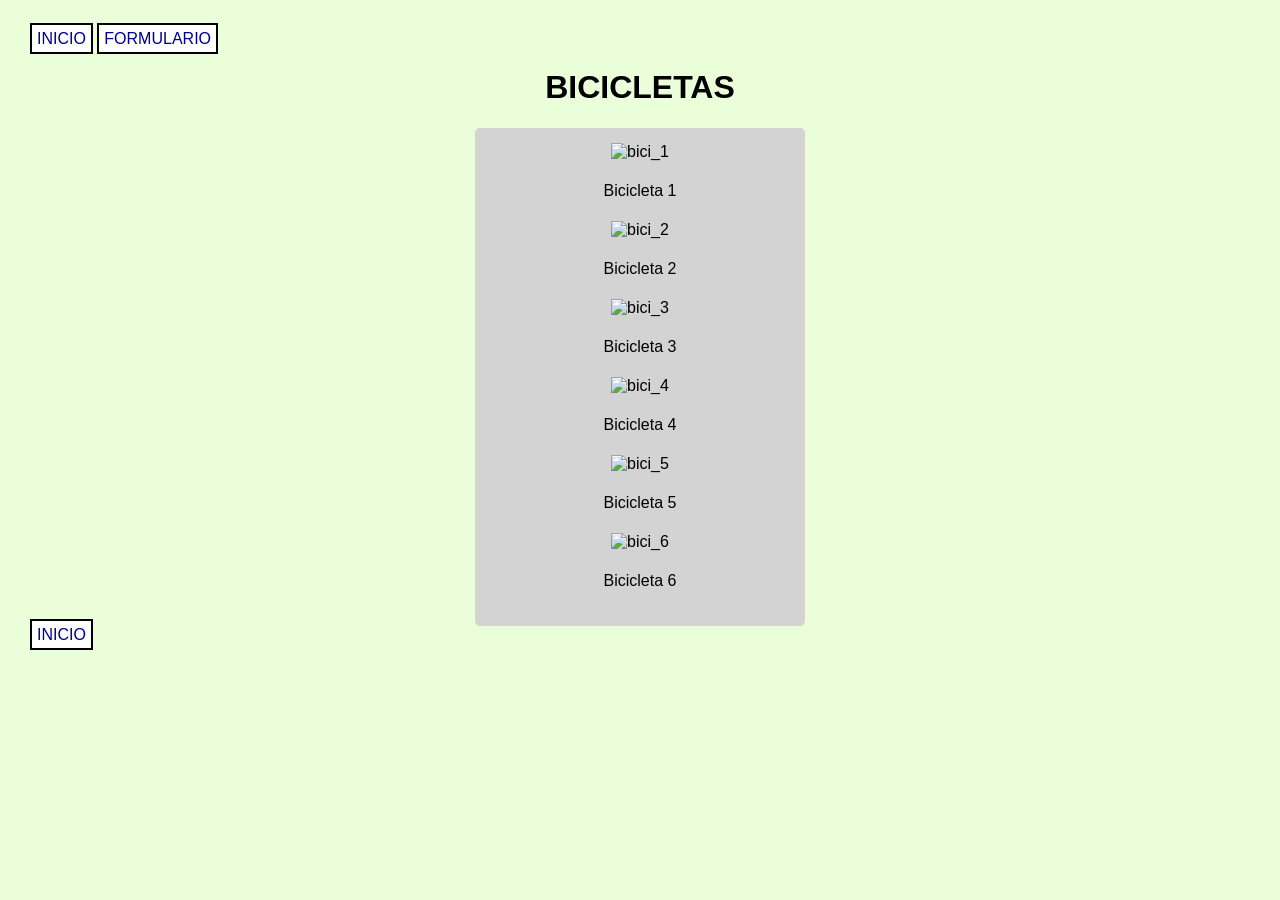
==== bicicletas.html @ 65301328 "Add files via upload Subida de archivos html y css." ====
<!DOCTYPE html>
<html lang="es">

<head>
    <meta charset="UTF-8">
    <meta name="viewport" content="width=device-width, initial-scale=1.0">
    <title>BICICLETAS</title>
    <link rel="stylesheet" href="estilos.css">
    <!-- Victor Manuelle Gamboa García - ASIR 2 -->
</head>

<body>
    <div class="menu">
        <a href="index.html">INICIO</a>
        <a href="formulario.html">FORMULARIO</a>
    </div>
    <div class="titulo">
        <h1>BICICLETAS</h1>
    </div>
    <div class="fotos">
        <img src="https://www.clootbike.com/images/products/bicicletas-de-paseo-elax-28-verde-portada.jpg"
            alt="bici_1" />

        <p>Bicicleta 1</p>

        <img src="https://cdn.wallapop.com/images/10420/li/5i/__/c10420p1300279806/i6721864404.jpg?pictureSize=W640"
            alt="bici_2" />

        <p>Bicicleta 2</p>

        <img src="https://encrypted-tbn0.gstatic.com/images?q=tbn:ANd9GcRgGHy4uTnHDkFWptvaGdfWRExsRglckCcFEDcfix2IR8btWsOJfAyCTlOP&s=10"
            alt="bici_3" />

        <p>Bicicleta 3</p>


        <img src="https://encrypted-tbn0.gstatic.com/images?q=tbn:ANd9GcQMQo846A7dhNZEp1GNvNp7U9f70cjc8iL0GaMz-6mUzw&s=10"
            alt="bici_4" />

        <p>Bicicleta 4</p>

        <img src="https://encrypted-tbn0.gstatic.com/images?q=tbn:ANd9GcS4Jgb88cXo5Izig7BdFYlg1rl0zUdXcu-fsQyYv33mdQ&s=10"
            alt="bici_5" />
        <br>
        <p>Bicicleta 5</p>

        <img src="https://www.imoveblue.es/8612-thickbox_default/bicicleta-electrica-roan-rxf-evo-racing-20.jpg"
            alt="bici_6" />

        <p>Bicicleta 6</p>

    </div>
    <div class="menu">
        <a href="index.html">INICIO</a>
    </div>

</body>

</html>
---- estilos.css ----
/* Aplica para TODAS las páginas */
body {
    margin: 15px;
    padding: 15px;
    font-family: Verdana, Geneva, Tahoma, sans-serif;
    background-color: rgb(233, 254, 217);
}

.titulo {
    text-align: center;
}

.contenido {
    background-color: rgb(226, 226, 226);
    border-radius: 5px;
    border: 1px solid black;
    padding: 15px;
}

/* Manipulo los tres enlaces al mismo tiempo */
.menu * {
    padding: 5px;
    border: 2px solid black;
    text-decoration: none;
    color: darkblue;
    background-color: white;
}

/* Quedan un poco más interactivos */
.menu *:hover {
    color: hsl(271, 100%, 50%);
    background-color: hsl(60, 100%, 50%);
}

p {
    text-align: center;
    padding: 5px;
}

/* Contenedor para centrar las imágenes... */
.fotos {
    text-align: center;
    border-radius: 5px;
    background-color: lightgray;
    padding: 15px;
    width: 300px;
    margin: auto;
}

/* Así consigo que el texto se agrupe en el centro con las imágenes de la clase ".fotos" */
.fotos * {
    text-align: center;
}


img {
    width: 150px;
    height: auto;
}

.msj {
    color: darkred;
    font-size: x-small;
    font-weight: bold;
    width: 400px;
    margin: auto;
}

.formulario {
    text-align: center;
    border: 5px solid black;
    border-radius: 5px;
    background-color: hsl(37, 89%, 59%);
    margin: auto;
    width: 450px;
    padding: 15px;
}

.contenedor {
    /* background-color: yellow; */
    display: grid;
    grid-template-columns: 1fr 1fr;
    gap: 8px;

}

/* .contenedor div {
    border: 2px solid black;
} */

.campos {
    text-align: right;
}

.datos {
    text-align: left;
}


.botones * {
    font-family: Verdana, Geneva, Tahoma, sans-serif;
    font-weight: bold;
    height: 30px;
    padding: 5px;
    background-color: whitesmoke;
    border: none;
    border-radius: 5px;
}

.botones *:hover {
    color: white;
    background-color: crimson;
}

.botones#Enviar *:hover{
    color: white;
    background-color: darkgreen;
}
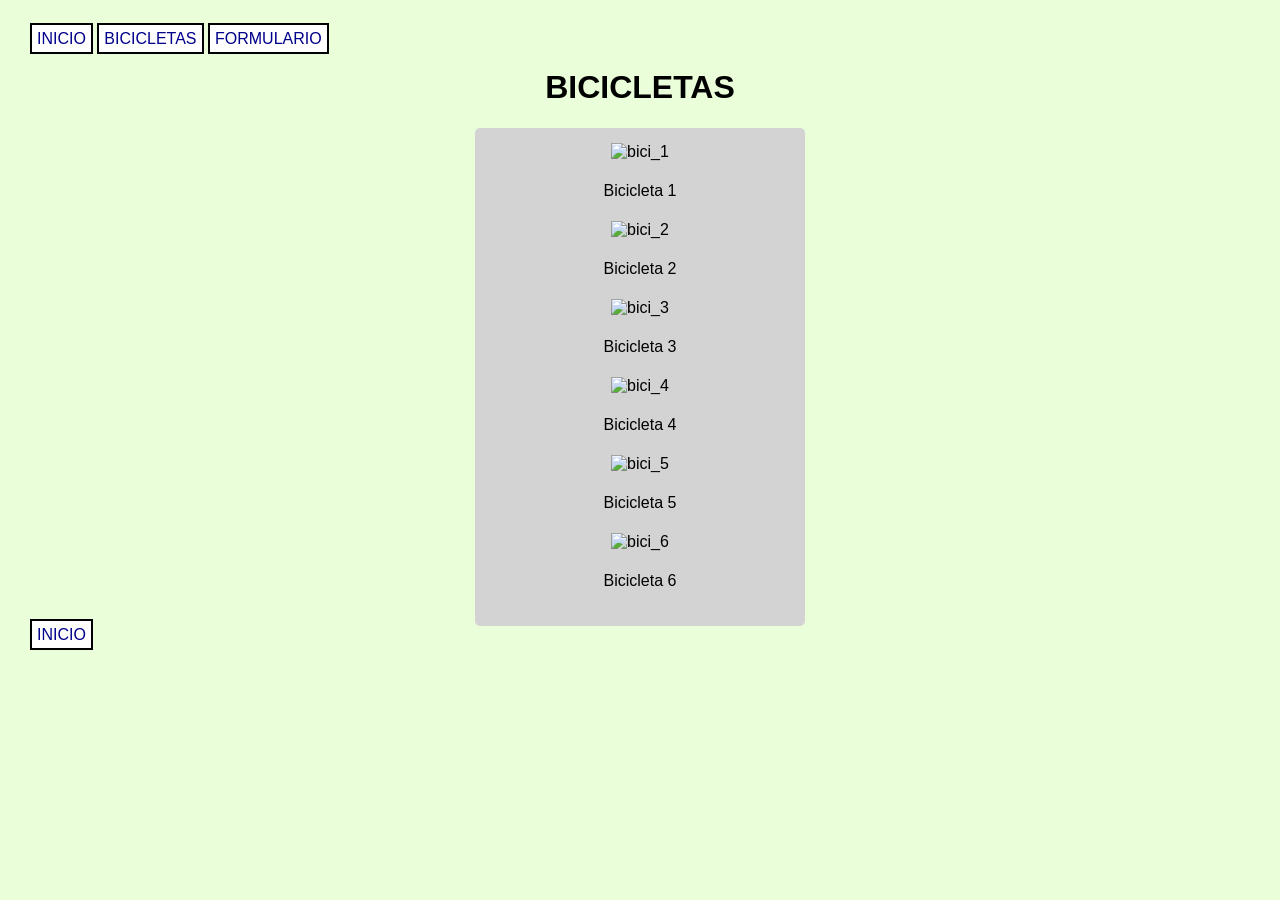
==== commit 856c51b9: "Update bicicletas.html" ====
--- a/bicicletas.html
+++ b/bicicletas.html
@@ -12,6 +12,7 @@
 <body>
     <div class="menu">
         <a href="index.html">INICIO</a>
+        <a href="bicicletas.html">BICICLETAS</a>
         <a href="formulario.html">FORMULARIO</a>
     </div>
     <div class="titulo">
